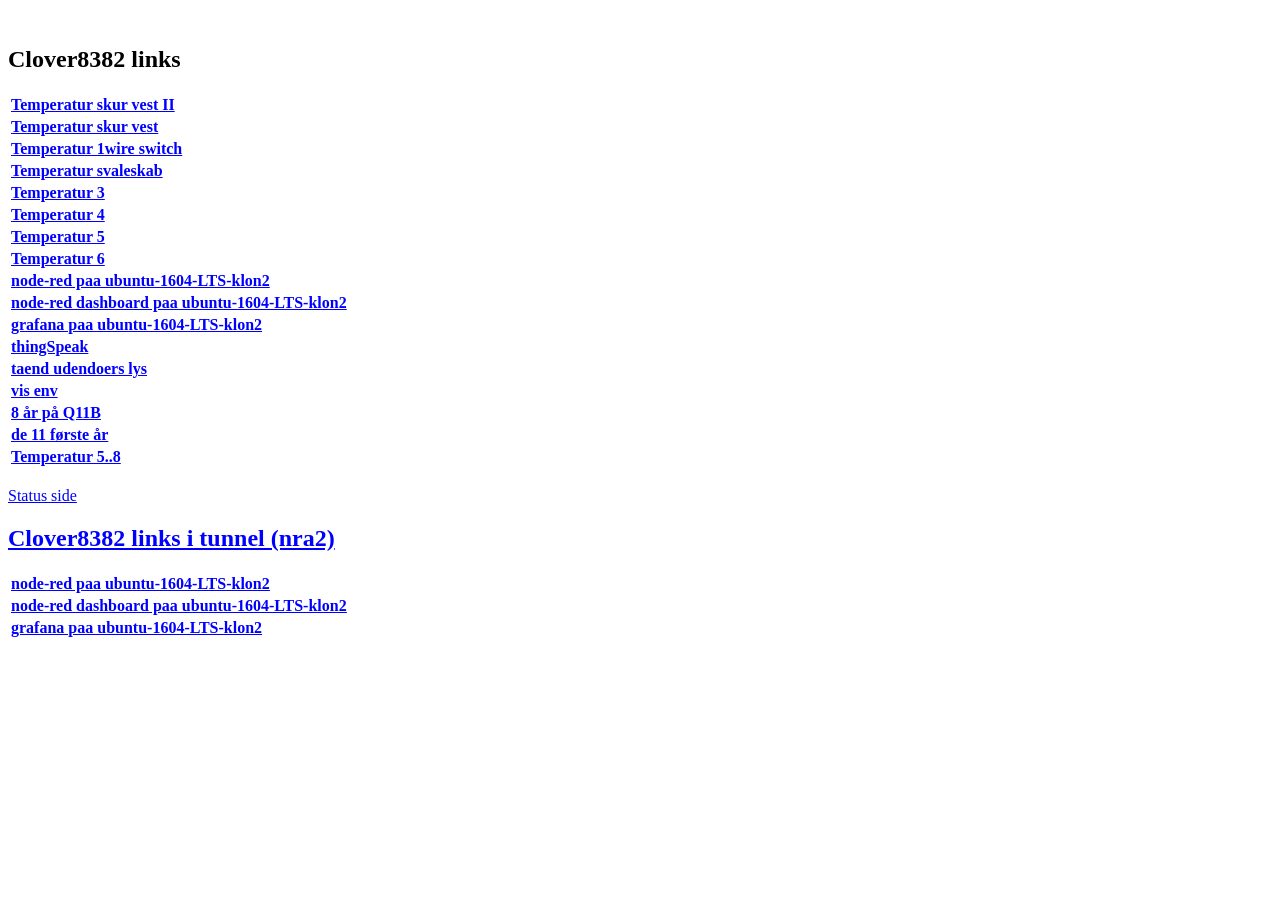
==== Qnsker.html @ 71c0138a "Create Qnsker.html" ====
<!DOCTYPE html>
<html>
<head>
<title>Clover8382</title>
</head>
<!-- Background white, links blue (unvisited), navy (visited), red
(active) -->
<body bgcolor="#FFFFFF" text="#000000" link="#0000FF"
vlink="#000080" alink="#FF0000">
<BR>
<h2> Clover8382 links</h2>
<TABLE>
<TR><TD><B><a href="http://opsamling3/cgi-bin/graph.cgi?Database=287C283A040000&Start=-7d&End=now&Title=Temperatur skur vest II&y-axis=Grader&Description=Grader">Temperatur skur vest II</a></B></TD></TR>
<TR><TD><B><a href="http://opsamling3/cgi-bin/graph.cgi?Database=288E6C3A040000&Start=-7d&End=now&Title=Temperatur skur vest&y-axis=Temperatur 2&Description=Grader">Temperatur skur vest</a></B></TD></TR>
<TR><TD><B><a href="http://opsamling3/cgi-bin/graph.cgi?Database=285D42EB040000&Start=-7d&End=now&Title=Temperatur 1wire switch&y-axis=Temperatur 2&Description=Grader">Temperatur 1wire switch</a></B></TD></TR>
<TR><TD><B><a href="http://opsamling3/cgi-bin/graph.cgi?Database=2884FAEA040000&Start=-7d&End=now&Title=Temperatur svaleskab&y-axis=Temperatur 2&Description=Grader">Temperatur svaleskab</a></B></TD></TR>
<TR><TD><B><a href="http://opsamling3/cgi-bin/graph.cgi?Database=28F2323A040000&Start=-7d&End=now&Title=Temperatur 3&y-axis=Temperatur 3&Description=Grader">Temperatur 3</a></B></TD></TR>
<TR><TD><B><a href="http://opsamling3/cgi-bin/graph.cgi?Database=288DDADF000000&Start=-7d&End=now&Title=Temperatur 4&y-axis=Temperatur 4&Description=Grader">Temperatur 4</a></B></TD></TR>
<TR><TD><B><a href="http://opsamling3/cgi-bin/graph.cgi?Database=2895D642030000&Start=-7d&End=now&Title=Temperatur 5&y-axis=Temperatur 5&Description=Grader">Temperatur 5</a></B></TD></TR>
<TR><TD><B><a href="http://opsamling3/cgi-bin/graph.cgi?Database=28A9C1DF000000&Start=-7d&End=now&Title=Temperatur 6&y-axis=Temperatur 6&Description=Grader">Temperatur 6</a></B></TD></TR>
<TR><TD><B><a href="http://192.168.1.210:1880/">node-red paa ubuntu-1604-LTS-klon2</a></B></TD></TR>
<TR><TD><B><a href="http://192.168.1.210:1880/ui/">node-red dashboard paa ubuntu-1604-LTS-klon2</a></B></TD></TR>
<TR><TD><B><a href="http://192.168.1.210:3000/">grafana paa ubuntu-1604-LTS-klon2</a></B></TD></TR>
<TR><TD><B><a href="http://thingspeak.com/">thingSpeak</a></B></TD></TR>
<TR><TD><B><a href="http://opsamling3/cgi-bin/taendlys">taend udendoers lys</a></B></TD></TR>
<TR><TD><B><a href="http://opsamling3/cgi-bin/env">vis env</a></B></TD></TR>
<TR><TD><B><a href="https://lhaugaard.github.io/10aar.html">8 år på Q11B</a></B></TD></TR>
<TR><TD><B><a href="https://lhaugaard.github.io/11years.html">de 11 første år</a></B></TD></TR>
<TR><TD><B><a href="http://opsamling3/cgi-bin/graph4.cgi?D1=2895D642030000&D2=28A9C1DF000000&D3=28D2C9DF000000&D4=28DBBBDF000000&Start=-7d&End=now&Title=Temperatur 5..8&y-axis=temp/C&De1=T 5&De2=T 6&De3=T 7&De4=T 8">Temperatur 5..8</a></B></TD></TR>
</TABLE>
<BR>
<a href="index.html">Status side

<h2> Clover8382 links i tunnel (nra2)</h2>
<TABLE>
<TR><TD><B><a href="http://localhost:31880/">node-red paa ubuntu-1604-LTS-klon2</a></B></TD></TR>
<TR><TD><B><a href="http://localhost:31880/ui/">node-red dashboard paa ubuntu-1604-LTS-klon2</a></B></TD></TR>
<TR><TD><B><a href="http://localhost:33000/">grafana paa ubuntu-1604-LTS-klon2</a></B></TD></TR>
</TABLE>
<BR>
</body>
</html>
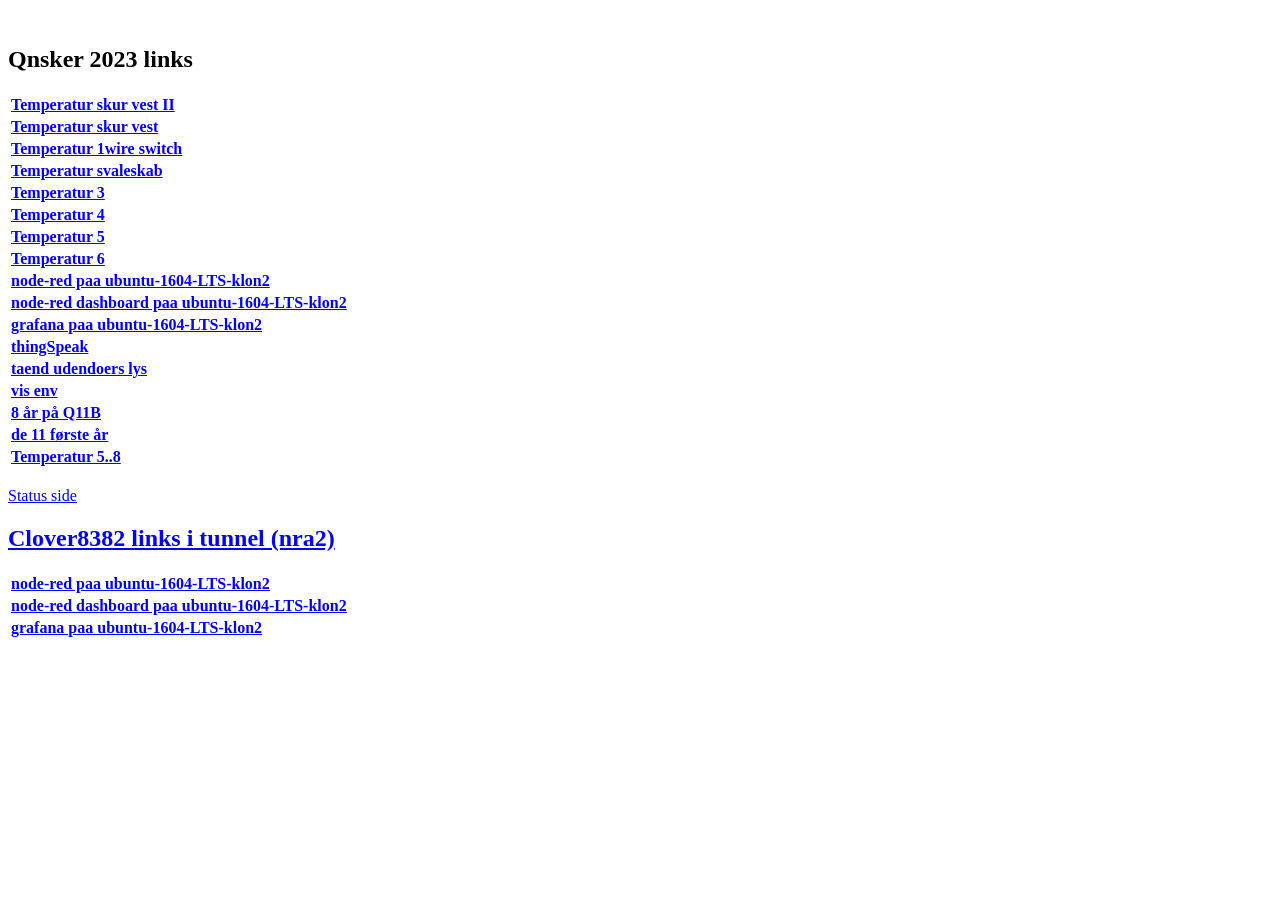
==== commit 7ae14f7a: "Update Qnsker.html" ====
--- a/Qnsker.html
+++ b/Qnsker.html
@@ -8,7 +8,7 @@
 <body bgcolor="#FFFFFF" text="#000000" link="#0000FF"
 vlink="#000080" alink="#FF0000">
 <BR>
-<h2> Clover8382 links</h2>
+<h2> Qnsker 2023 links</h2>
 <TABLE>
 <TR><TD><B><a href="http://opsamling3/cgi-bin/graph.cgi?Database=287C283A040000&Start=-7d&End=now&Title=Temperatur skur vest II&y-axis=Grader&Description=Grader">Temperatur skur vest II</a></B></TD></TR>
 <TR><TD><B><a href="http://opsamling3/cgi-bin/graph.cgi?Database=288E6C3A040000&Start=-7d&End=now&Title=Temperatur skur vest&y-axis=Temperatur 2&Description=Grader">Temperatur skur vest</a></B></TD></TR>
